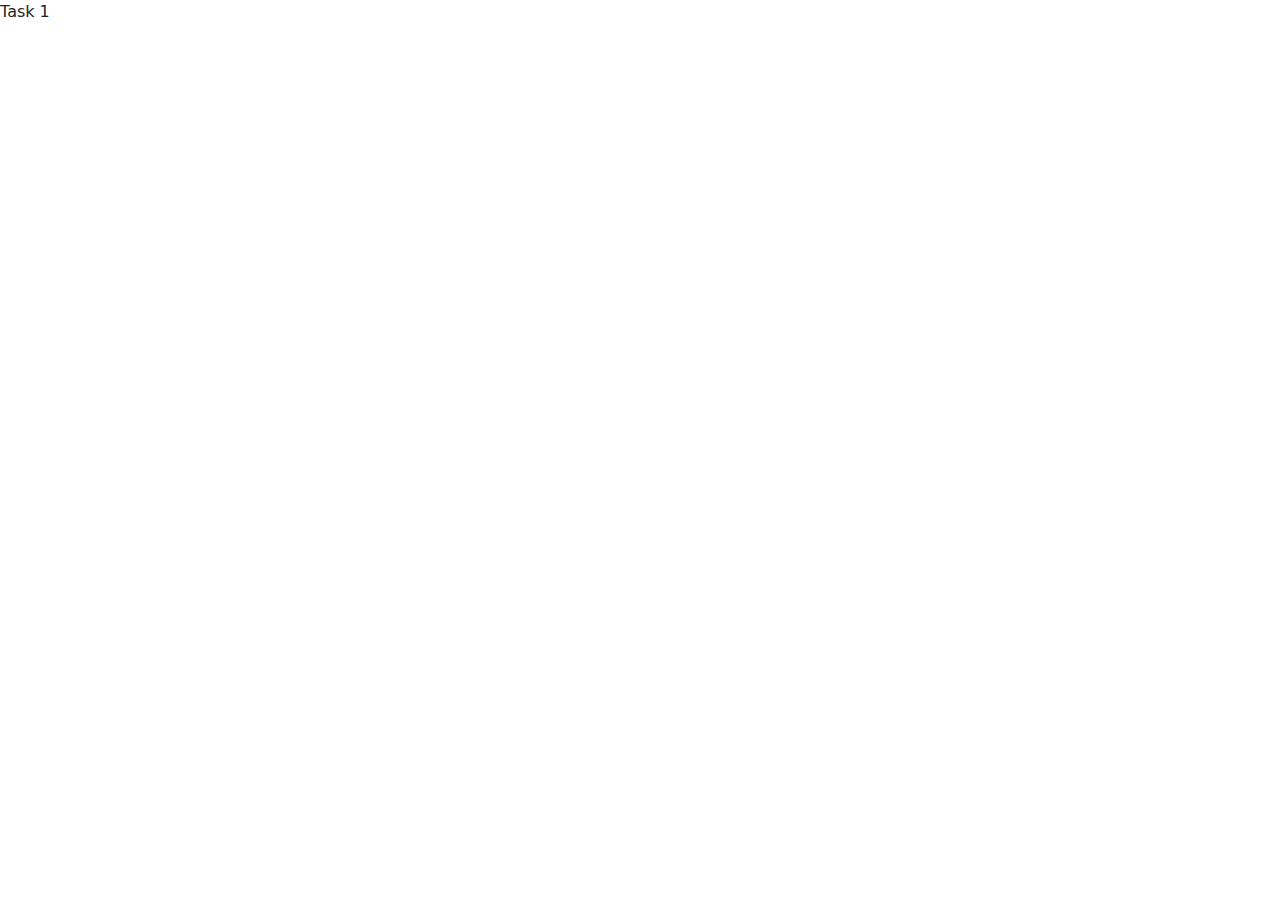
==== src/index.html @ 2903ee35 "init plus first task" ====
<!DOCTYPE html>
<html lang="en">

<head>
  <meta charset="UTF-8" />
  <link rel="icon" type="image/svg+xml" href="/favicon.svg" />
  <meta name="viewport" content="width=device-width, initial-scale=1.0" />
  <title>Vanilla App Template</title>
  <link rel="stylesheet" href="./css/styles.css" />
</head>

<body>
  <li><a href="1-timer.html">Task 1</a></li>
  <!-- <li><a href="./2-form.html">Task 2</a></li> -->
</body>

</html>
---- src/css/styles.css ----
/**
  |============================
  | include css partials with
  | default @import url()
  |============================
*/
/* Common styles */
@import url('./reset.css');
@import url('./base.css');
@import url('./container.css');
@import url('./animations.css');

/* Sections style */
@import url('./header.css');
@import url('./vite-promo.css');
@import url('./badges.css');
@import url('./back-link.css');
@import url('./footer.css');

@import url('./1-timer.css');
/* @import url('./2-snackbar.css'); */
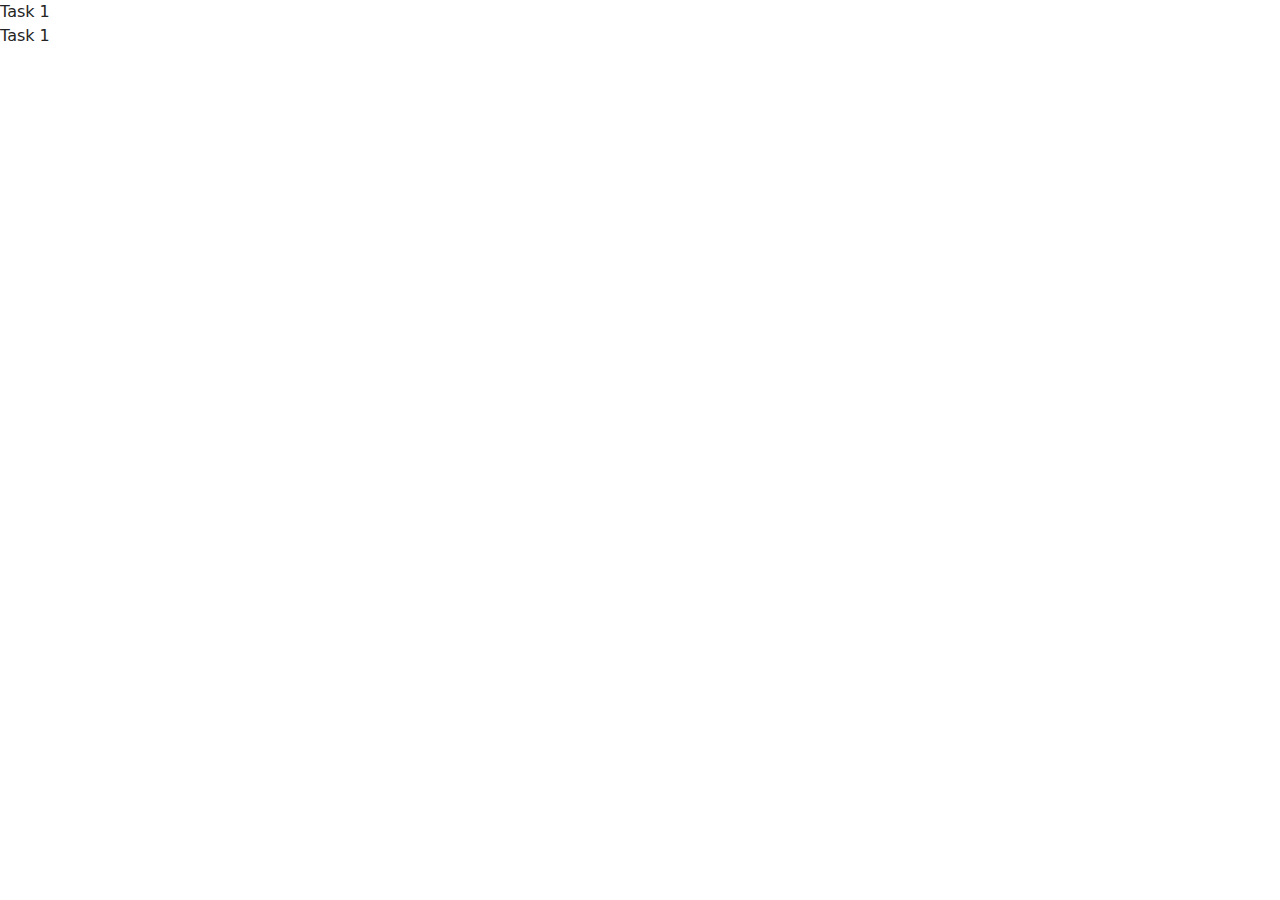
==== commit a179c179: "second task" ====
--- a/src/index.html
+++ b/src/index.html
@@ -11,7 +11,7 @@
 
 <body>
   <li><a href="1-timer.html">Task 1</a></li>
-  <!-- <li><a href="./2-form.html">Task 2</a></li> -->
+  <li><a href="2-snackbar.html">Task 1</a></li>
 </body>
 
 </html>--- a/src/css/styles.css
+++ b/src/css/styles.css
@@ -18,4 +18,4 @@
 @import url('./footer.css');
 
 @import url('./1-timer.css');
-/* @import url('./2-snackbar.css'); */+@import url('./2-snackbar.css');